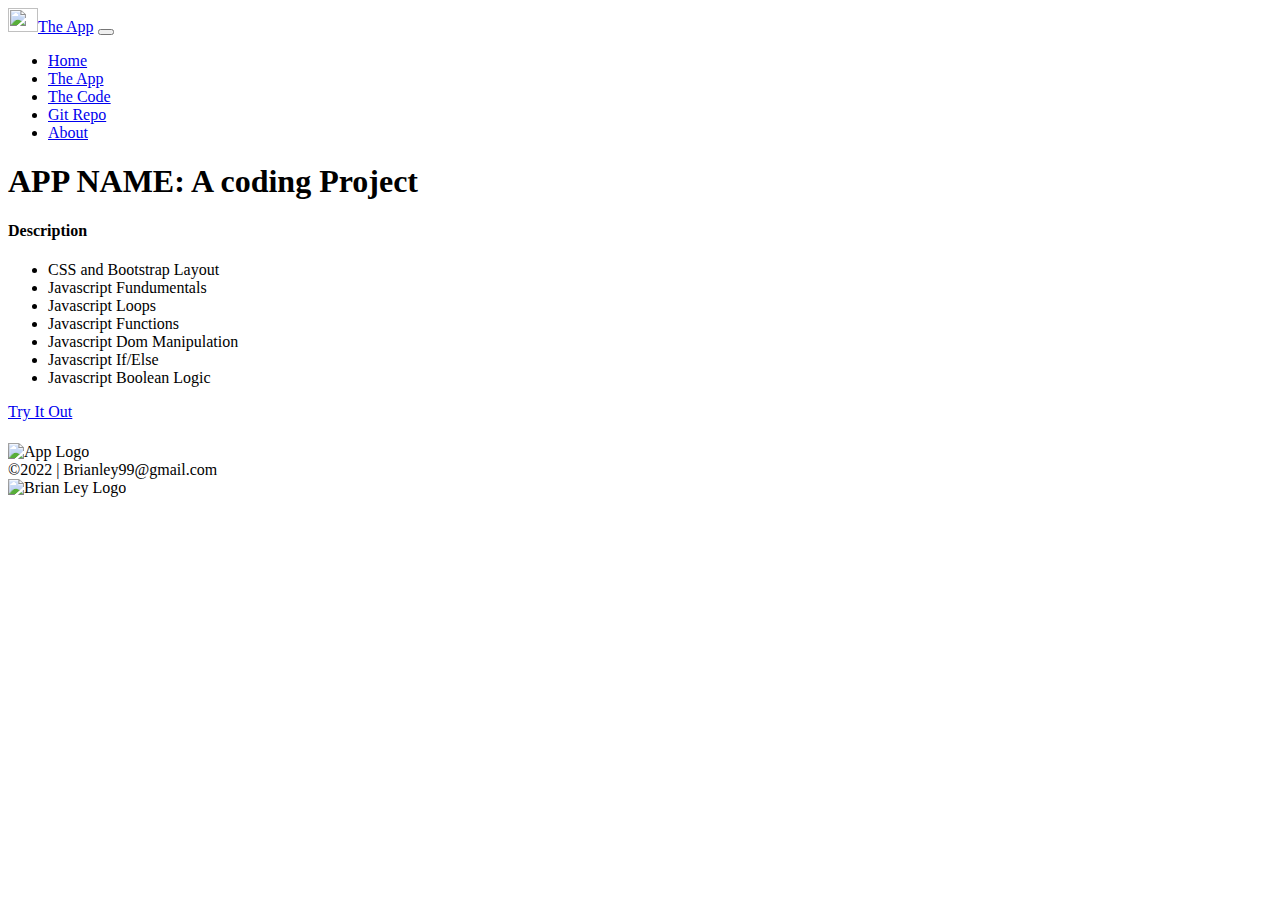
==== index.html @ 1bcc2414 "update netlify links" ====
<!doctype html>
<html lang="en" class="h-100">

<head>
    <title>App Name: A Coding Project by Brian Ley</title>
    <!-- Required meta tags -->
    <meta charset="utf-8">
    <meta name="viewport" content="width=device-width, initial-scale=1, shrink-to-fit=no">

    <!-- Bootstrap CSS -->
    <link href="https://cdn.jsdelivr.net/npm/bootstrap@5.1.1/dist/css/bootstrap.min.css" rel="stylesheet"
        integrity="sha384-F3w7mX95PdgyTmZZMECAngseQB83DfGTowi0iMjiWaeVhAn4FJkqJByhZMI3AhiU" crossorigin="anonymous">

    <!--Font Awsome-->
    <script src="https://kit.fontawesome.com/5db21ba9c6.js" crossorigin="anonymous"></script>

    <!--Favicon-->
    <link rel="icon" type="image/png" href="img/favicon.ico">

    <!--StyleSheet-->
    <link rel="stylesheet" href="./css/site.css">


</head>

<body class="d-flex flex-column h-100">
    <!--Nav Section-->
    <nav class="navbar navbar-expand-md navbar-dark fixed-top">
        <div class="container-fluid">
            <a class="navbar-brand" href="./index.html"><img src="./img/SelfB-SY-brown.svg"
                    class="d-inline-block align-text-top me-2" width="30" height="24">The App</a>
            <button class="navbar-toggler" type="button" data-bs-toggle="collapse" data-bs-target="#navbarCollapse"
                aria-controls="navbarCollapse" aria-expanded="false" aria-label="Toggle navigation">
                <span class="navbar-toggler-icon"></span>
            </button>
            <div class="collapse navbar-collapse" id="navbarCollapse">
                <ul class="navbar-nav me-auto mb-2 mb-md-0">
                    <li class="nav-item">
                        <a class="nav-link active" aria-current="page" href="./index.html">Home</a>
                    </li>
                    <li class="nav-item">
                        <a class="nav-link" href="./app.html">The App</a>
                    </li>
                    <li class="nav-item">
                        <a class="nav-link" href="./code.html">The Code</a>
                    </li>
                    <li class="nav-item">
                        <a class="nav-link" traget="_blank" href="https://github.com/brianley99">Git Repo</a>
                    </li>
                    <li class="nav-item">
                        <a class="nav-link" traget="_blank" href="https://brianley.netlify.app/">About</a>
                    </li>
                </ul>
            </div>
        </div>
    </nav>
    <!--Main Section-->
    <main class="flex-shrink-0">
        <div class="container col-xxl-8 px-4 py-5">
            <div class="row g-5 py-5 row-cols-1 row-cols-lg-2">
                <div class="col order-last order-lg-first">
                    <h1 class="display-5 fw-bold lh-1 mb-3">APP NAME: A coding Project</h1>
                    <h4 class="lead">Description</h4>
                    <ul class="fa-ul pt-2 checklist">
                        <li><span class="fa-li"><i class="fas fa-check-square"></i></span>CSS and Bootstrap Layout</li>
                        <li><span class="fa-li"><i class="fas fa-check-square"></i></span>Javascript Fundumentals</li>
                        <li><span class="fa-li"><i class="fas fa-check-square"></i></span>Javascript Loops</li>
                        <li><span class="fa-li"><i class="fas fa-check-square"></i></span>Javascript Functions</li>
                        <li><span class="fa-li"><i class="fas fa-check-square"></i></span>Javascript Dom Manipulation</li>
                        <li><span class="fa-li"><i class="fas fa-check-square"></i></span>Javascript If/Else</li>
                        <li><span class="fa-li"><i class="fas fa-check-square"></i></span>Javascript Boolean Logic</li>
                    </ul>
                    <div>
                        <a type="button" class="btn btn-outline-dark btn-lrg px-4 me-md-2" href="app.html">Try It Out</a>
                    </div>
                    <h5 class="fw-bold mt-5">
                        <div class="d-flex">
                            <div class="row">
                                <div class="col"><i class="fab fa-js-square jsicon fa-3x"></i></div>
                                <div class="col"><i class="fab fa-bootstrap bsicon fa-3x"></i></div>
                                <div class="col"><i class="fab fa-html5 html5icon fa-3x"></i></div>
                                <div class="col"><i class="fab fa-css3-alt css3icon fa-3x"></i></div>
                            </div>
                        </div>
                    </h5>
                </div>
                <div class="col">
                    <img src="./img/SelfB-HX-SY-BL-WD-blue-white.svg"
                        class="img-fluid center-block d-block mx-auto p-5 pt-lg-0" alt="App Logo" width="700"
                        height="500">
                </div>
            </div>
        </div>
    </main>
    <!--Footer Section-->
    <footer class="footer mt-auto py-3 sticky-footer">
        <div class="container-fluid">
            <div class="row row-cols-1 row-cols-lg-3 gy-2">
                <div class="col order-last order-lg-first text-light">
                    <div><span class="text-muted">&copy;2022</span> | Brianley99@gmail.com</div>
                </div>
                <div class="col d-flex align-items-center justify-content-start justify-content-lg-center">
                    <img src="./img/SelfB-SY-BL-TH-white.svg" alt="Brian Ley Logo" height="24">
                </div>
                <div class="col d-flex align-items-center justify-content-start justify-content-lg-end">
                    <div class="row">
                        <div class="col social"><a href="https://www.linkedin.com/in/brian-ley/" target="_blank"><i class="fab fa-linkedin fa-2x"></i></i></a>
                        </div>
                        <div class="col social"><a href="https://github.com/brianley99" target="_blank"><i class="fab fa-github fa-2x"></i></i></a>
                        </div>
                        <div class="col social"><a href="https://twitter.com/Brian70070729" target="_blank"><i class="fab fa-twitter fa-2x"></i></i></a>
                        </div>
                    </div>
                </div>
            </div>
        </div>
    </footer>
    <!-- Bootstrap JS -->
    <script src="https://cdn.jsdelivr.net/npm/bootstrap@5.1.1/dist/js/bootstrap.bundle.min.js"
        integrity="sha384-/bQdsTh/da6pkI1MST/rWKFNjaCP5gBSY4sEBT38Q/9RBh9AH40zEOg7Hlq2THRZ" crossorigin="anonymous">
        </script>

</body>

</html>
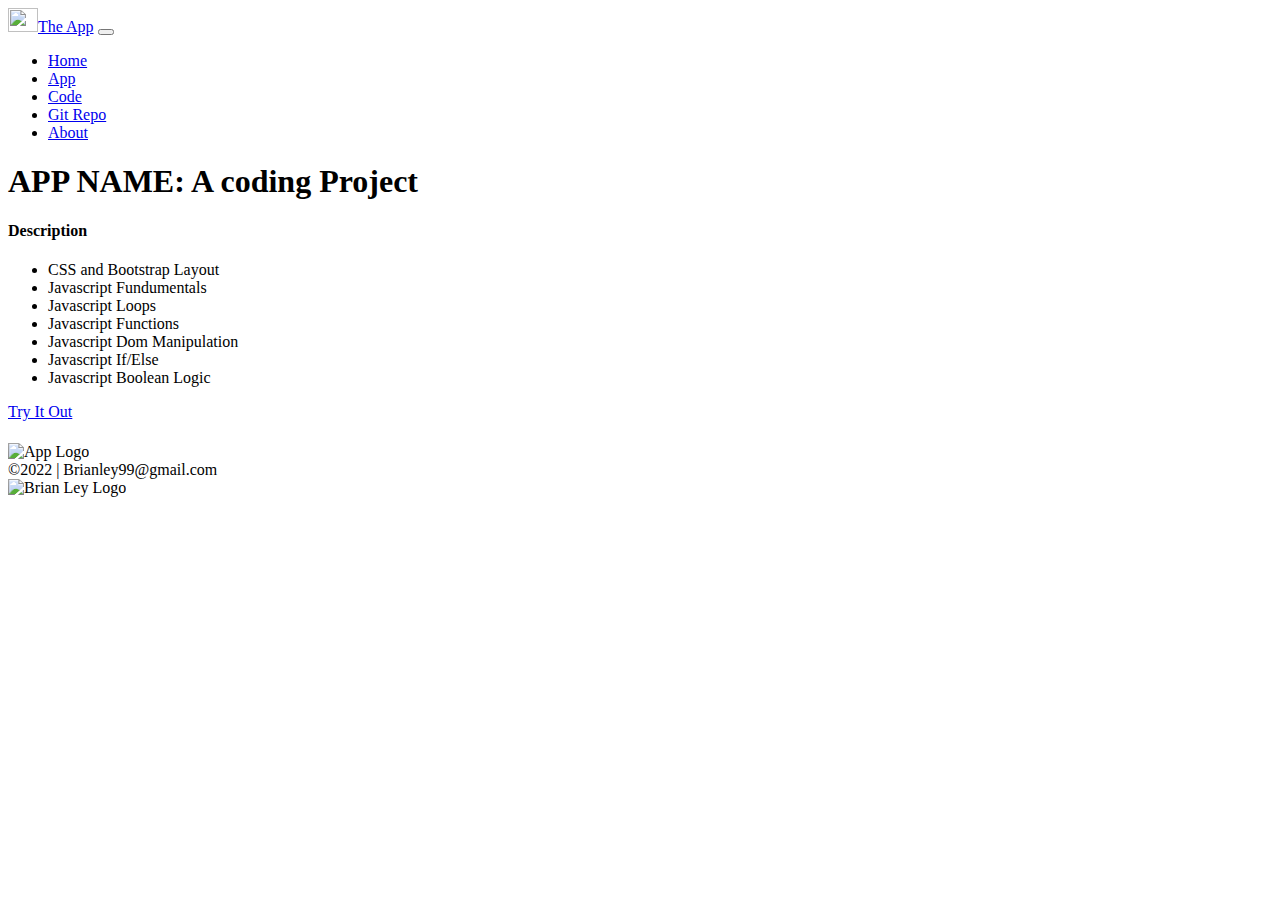
==== commit 3804f7cd: "update nav copyright" ====
--- a/index.html
+++ b/index.html
@@ -39,10 +39,10 @@
                         <a class="nav-link active" aria-current="page" href="./index.html">Home</a>
                     </li>
                     <li class="nav-item">
-                        <a class="nav-link" href="./app.html">The App</a>
+                        <a class="nav-link" href="./app.html">App</a>
                     </li>
                     <li class="nav-item">
-                        <a class="nav-link" href="./code.html">The Code</a>
+                        <a class="nav-link" href="./code.html">Code</a>
                     </li>
                     <li class="nav-item">
                         <a class="nav-link" traget="_blank" href="https://github.com/brianley99">Git Repo</a>
